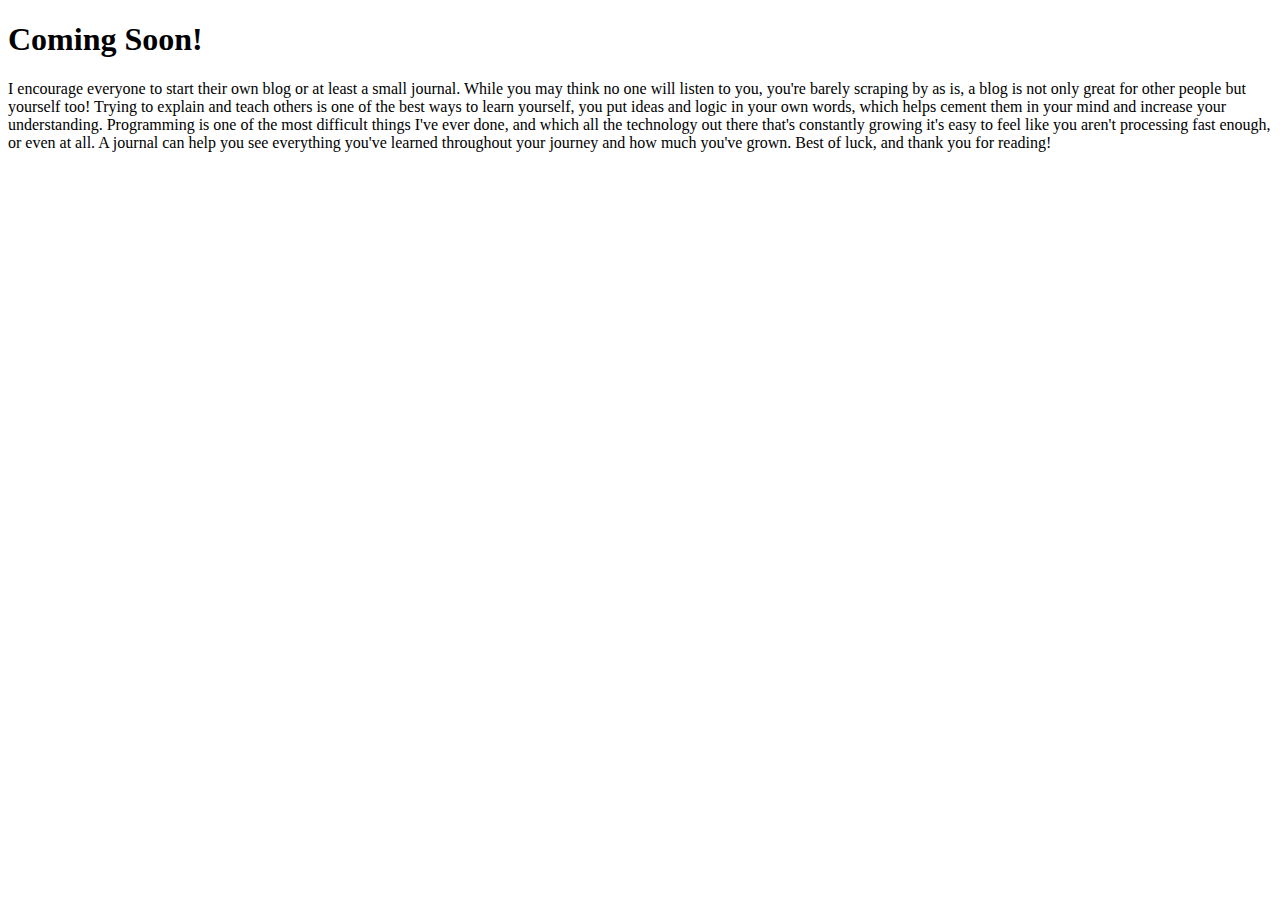
==== blogLP.html @ bd8a027f "Initial commit" ====
<!DOCTYPE html>
<html>
<head>
	<title>Blog Page</title>
</head>
<body>
	<h1>Coming Soon!</h1>
	<p>I encourage everyone to start their own blog or at least a small journal. While you may think no one will listen to you, you're barely scraping by as is, a blog is not only great for other people but yourself too! Trying to explain and teach others is one of the best ways to learn yourself, you put ideas and logic in your own words, which helps cement them in your mind and increase your understanding. Programming is one of the most difficult things I've ever done, and which all the technology out there that's constantly growing it's easy to feel like you aren't processing fast enough, or even at all. A journal can help you see everything you've learned throughout your journey and how much you've grown. Best of luck, and thank you for reading!</p>
</body>
</html>
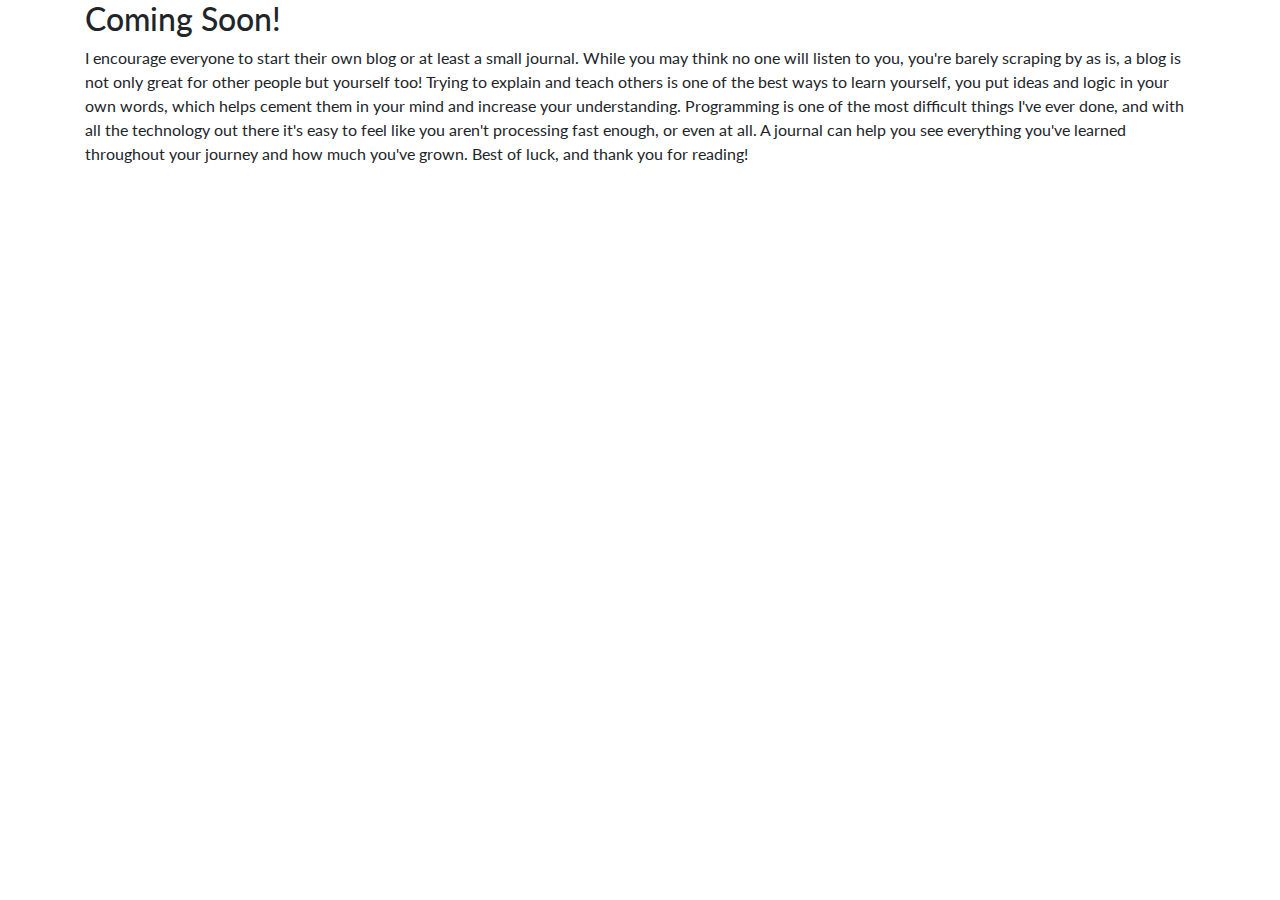
==== commit e1043293: "udpate blog page" ====
--- a/blogLP.html
+++ b/blogLP.html
@@ -2,9 +2,15 @@
 <html>
 <head>
 	<title>Blog Page</title>
+	<link rel="stylesheet" type="text/css" href="https://maxcdn.bootstrapcdn.com/bootstrap/4.0.0-beta.3/css/bootstrap.min.css">
+	<link href="https://fonts.googleapis.com/css?family=Lato:400,700" rel="stylesheet">
+	<link rel="stylesheet" href="https://maxcdn.bootstrapcdn.com/font-awesome/4.7.0/css/font-awesome.min.css">
+	<link rel="stylesheet" type="text/css" href="learningProject.css">
 </head>
 <body>
-	<h1>Coming Soon!</h1>
-	<p>I encourage everyone to start their own blog or at least a small journal. While you may think no one will listen to you, you're barely scraping by as is, a blog is not only great for other people but yourself too! Trying to explain and teach others is one of the best ways to learn yourself, you put ideas and logic in your own words, which helps cement them in your mind and increase your understanding. Programming is one of the most difficult things I've ever done, and which all the technology out there that's constantly growing it's easy to feel like you aren't processing fast enough, or even at all. A journal can help you see everything you've learned throughout your journey and how much you've grown. Best of luck, and thank you for reading!</p>
+	<div class="container">
+		<h2>Coming Soon!</h2>
+		<p>I encourage everyone to start their own blog or at least a small journal. While you may think no one will listen to you, you're barely scraping by as is, a blog is not only great for other people but yourself too! Trying to explain and teach others is one of the best ways to learn yourself, you put ideas and logic in your own words, which helps cement them in your mind and increase your understanding. Programming is one of the most difficult things I've ever done, and with all the technology out there it's easy to feel like you aren't processing fast enough, or even at all. A journal can help you see everything you've learned throughout your journey and how much you've grown. Best of luck, and thank you for reading!</p>
+	</div>
 </body>
 </html>--- a/learningProject.css
+++ b/learningProject.css
@@ -0,0 +1,139 @@
+/*Insert CSS Here*/
+
+body {
+	font-family: Lato;
+}
+
+#content {
+	padding: 200px 0px;
+	text-align: center;
+	color: white;
+	text-shadow: 1px 1px 0 #000,
+    -1px 1px 0 #000,
+    1px -1px 0 #000,
+    -1px -1px 0 #000,
+    0px 1px 0 #000,
+    0px -1px 0 #000,
+    -1px 0px 0 #000,
+    1px 0px 0 #000,
+    2px 2px 0 #000,
+    -2px 2px 0 #000,
+    2px -2px 0 #000,
+    -2px -2px 0 #000,
+    0px 2px 0 #000,
+    0px -2px 0 #000,
+    -2px 0px 0 #000,
+    2px 0px 0 #000,
+    1px 2px 0 #000,
+    -1px 2px 0 #000,
+    1px -2px 0 #000,
+    -1px -2px 0 #000,
+    2px 1px 0 #000,
+    -2px 1px 0 #000,
+    2px -1px 0 #000,
+    -2px -1px 0 #000;
+
+}
+
+.jumbotron {
+	background-image: url("https://images.unsplash.com/photo-1502945015378-0e284ca1a5be?auto=format&fit=crop&w=1650&q=80");
+	background-size: cover;
+	background-position: center;
+	background-repeat: no-repeat;
+}
+
+h1 {
+	font-weight: 700;
+	font-size: 5em;
+}
+
+.projectPhoto {
+	height: 350px;
+	width: 350px;
+	/*margin-bottom: 10px;*/
+}
+
+#aboutme, #projects, #contact {
+	text-align: center;
+	font-weight: bold;
+}
+
+.mePic {
+	/*margin: 10px auto;*/
+	width: 350px;
+	margin-right: 25px;	
+}
+
+.profilepic {
+	width: 350px;
+	
+}
+
+.aboutMe {
+	display: flex;
+}
+
+.bioContainer {
+	display: flex;
+	flex-direction: column;
+	justify-content: space-around;
+}
+
+.bio {
+	flex: 1;
+	font-size: 1.25em;
+}
+
+a {
+	text-decoration: none;
+	color: black;
+}
+
+a:hover {
+	text-decoration: none;
+	color: #224989;
+}
+
+.thumbnail {
+	text-align: center;
+	margin-bottom: 10px;
+	font-weight: bold;
+	font-size: 1.5em;
+}
+
+.verticallyCenterChildren {
+	display: flex;
+	justify-content: space-around;
+	flex-direction: column;
+}
+
+
+#email {
+	text-align: center;
+}
+
+.socialContainer {
+	display: flex;
+	justify-content: center;
+}
+
+.socialButtons {
+	color: white;
+	background-color: #3b78db;
+	border-radius: 50%;
+	height: 75px;
+	width: 75px;
+	text-align: center;
+	font-size: 1.75em;
+	vertical-align: center;
+	margin: 10px;
+}
+
+.socialButtons:hover {
+	background-color: #224989;
+}
+
+footer {
+	text-align: center;
+	font-size: 0.75em;
+}